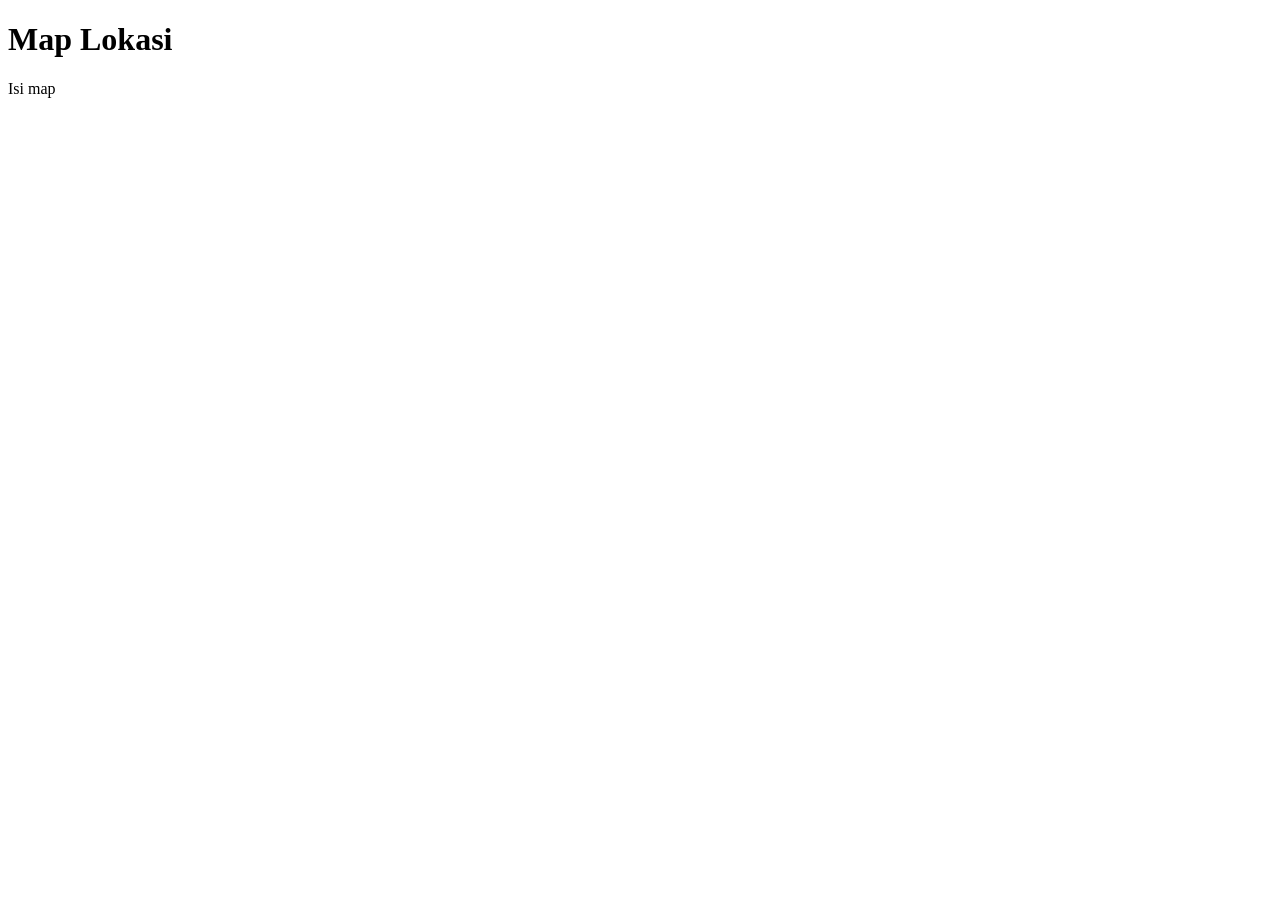
==== gis/map.html @ 49d8346a "first commit" ====
<!DOCTYPE html>
<html lang="en">
  <head>
    <meta charset="UTF-8" />
    <meta name="viewport" content="width=device-width, initial-scale=1.0" />
    <title>Map Lokasi Penting Cisaat</title>
    <link rel="stylesheet" href="https://unpkg.com/leaflet/dist/leaflet.css" />
    <script src="https://unpkg.com/leaflet/dist/leaflet.js"></script>
  </head>
  <body>
    <h1>Map Lokasi</h1>
    <div id="map" style="height: 70vh">Isi map</div>
    <script>
      var map = L.map("map").setView([-6.905411840068687, 106.87072183744644], 20);
      // Tambah data OSM
      var osm = L.tileLayer("https://{s}.tile.openstreetmap.org/{z}/{x}/{y}.png").addTo(map)
      // Tambah data GEOJSON
      fetch("map (1).geojson")
        .then(res => res.json())
        .then(data => L.geoJSON(data, {
          onEachFeature: function(feature, layer){
              layer.bindPopup(feature.properties.nama)
          }
        }).addTo(map))
    </script>
  </body>
</html>
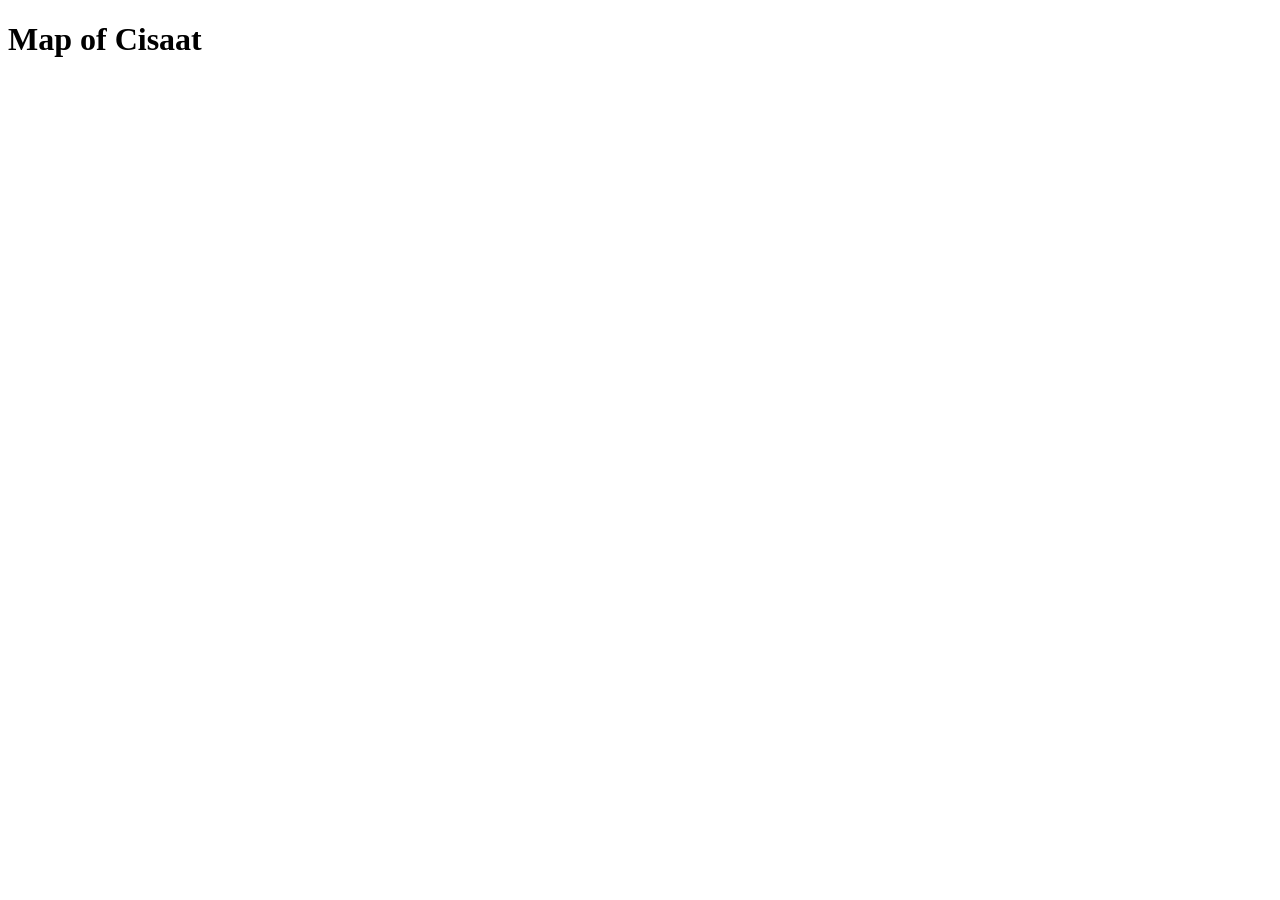
==== commit dfc03532: "tambah project" ====
--- a/gis/map.html
+++ b/gis/map.html
@@ -1,27 +1,28 @@
 <!DOCTYPE html>
 <html lang="en">
-  <head>
-    <meta charset="UTF-8" />
-    <meta name="viewport" content="width=device-width, initial-scale=1.0" />
-    <title>Map Lokasi Penting Cisaat</title>
-    <link rel="stylesheet" href="https://unpkg.com/leaflet/dist/leaflet.css" />
+<head>
+    <meta charset="UTF-8">
+    <meta name="viewport" content="width=device-width, initial-scale=1.0">
+    <title>Map of Cisaat</title>
+    <link rel="stylesheet" href="https://unpkg.com/leaflet/dist/leaflet.css">
     <script src="https://unpkg.com/leaflet/dist/leaflet.js"></script>
-  </head>
-  <body>
-    <h1>Map Lokasi</h1>
-    <div id="map" style="height: 70vh">Isi map</div>
+</head>
+<body>
+    <h1>Map of Cisaat</h1>
+    <div id="map" style="height: 600px;"></div>
+
     <script>
-      var map = L.map("map").setView([-6.905411840068687, 106.87072183744644], 20);
-      // Tambah data OSM
-      var osm = L.tileLayer("https://{s}.tile.openstreetmap.org/{z}/{x}/{y}.png").addTo(map)
-      // Tambah data GEOJSON
-      fetch("map (1).geojson")
-        .then(res => res.json())
-        .then(data => L.geoJSON(data, {
-          onEachFeature: function(feature, layer){
-              layer.bindPopup(feature.properties.nama)
-          }
-        }).addTo(map))
+        var map = L.map('map').setView([-6.9071027,106.8738809],16);
+        var osm = L.tileLayer('https://{s}.tile.openstreetmap.org/{z}/{x}/{y}.png').addTo(map);
+
+        fetch("map.geojson")
+            .then(res => res.json())
+            .then(data => L.geoJSON(data, {
+                onEachFeature: function(feature, layer){
+                    layer.bindPopup(feature.properties.name)
+                }
+            }).addTo(map))
     </script>
-  </body>
+
+</body>
 </html>
